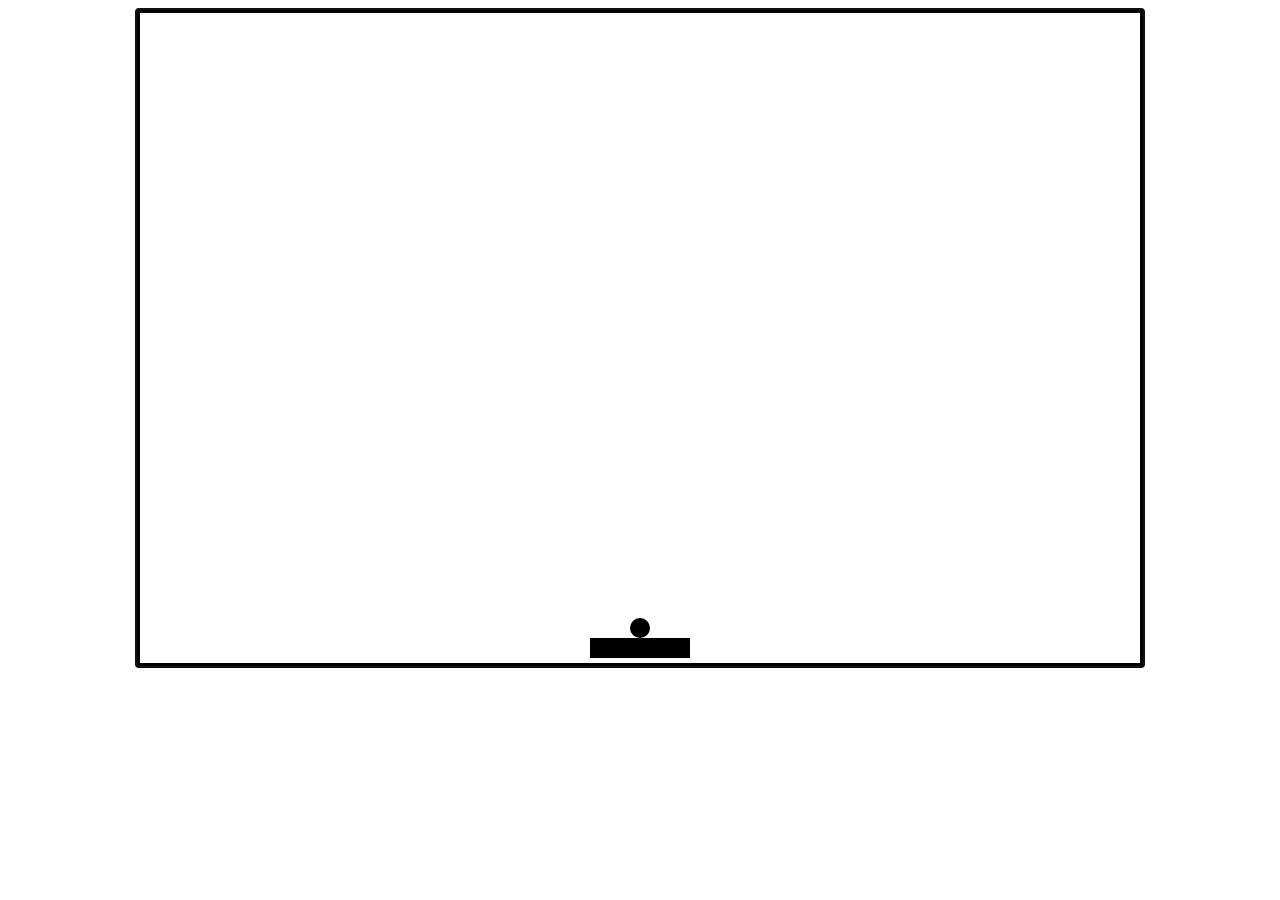
==== index.html @ c0694f49 "Initial commit with a paddle and a ball" ====
<!DOCTYPE html>
<html>
<head>
  <title>Bricks</title>
  <link rel="stylesheet" type="text/css" href="stylesheet.css" />
  <script src="paddle.js"></script>
  <script src="ball.js"></script>
  <script src="controller.js"></script>
</head>
<body>
  <main id="gameArea" tabindex="0">
  </main>
</body>
</html>
---- stylesheet.css ----
.ball {
  background-color: black;
  position: absolute;
  border-radius: 10px;
}

.paddle {
  background-color: black;
  position: absolute;
}

main {
  margin: 0 auto;
  width: 1000px;
  height: 650px;
  border: solid black 5px;
  position: relative;
}
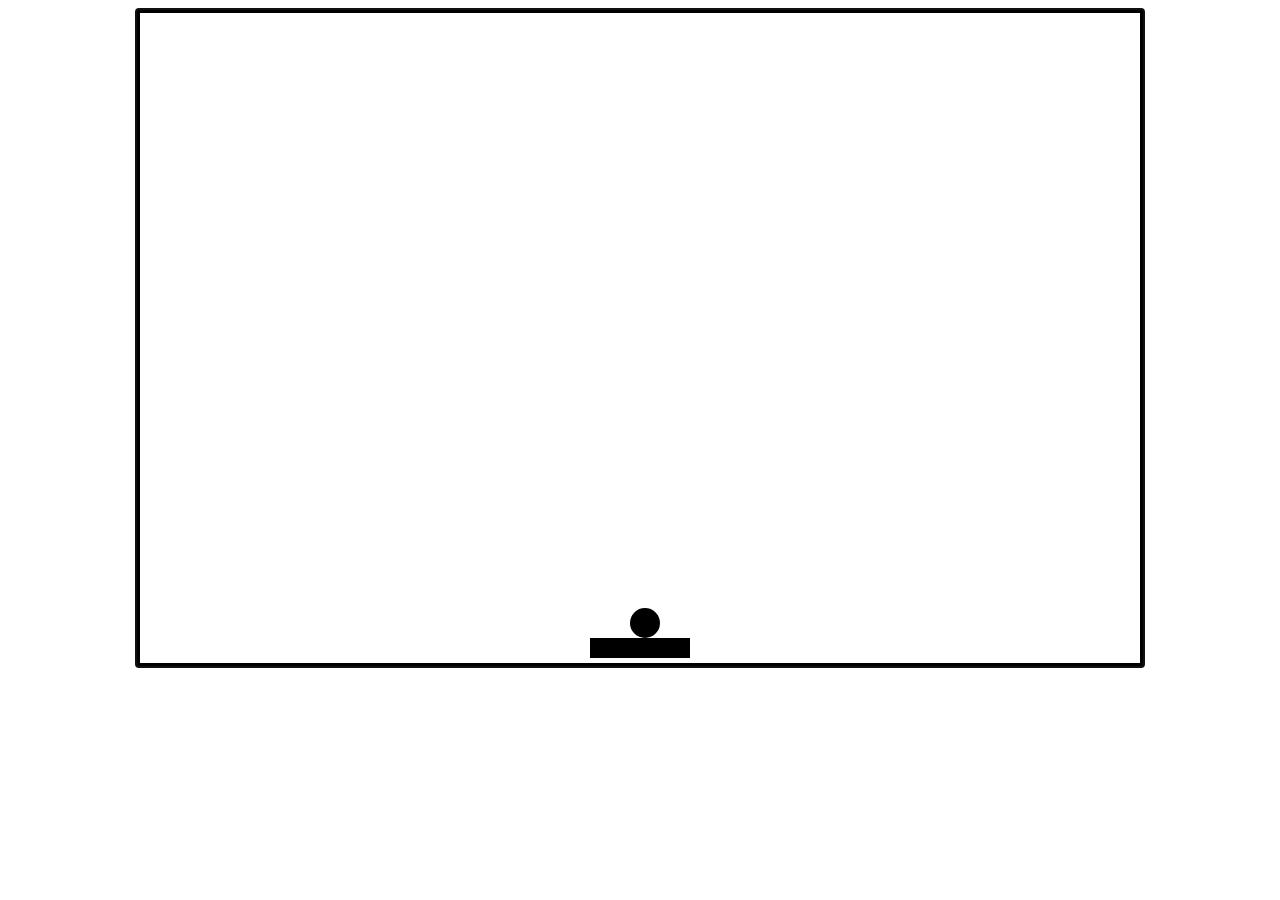
==== commit ee852327: "Add tests for paddle" ====
--- a/index.html
+++ b/index.html
@@ -1,14 +1,20 @@
 <!DOCTYPE html>
+
 <html>
-<head>
-  <title>Bricks</title>
-  <link rel="stylesheet" type="text/css" href="stylesheet.css" />
-  <script src="paddle.js"></script>
-  <script src="ball.js"></script>
-  <script src="controller.js"></script>
-</head>
-<body>
-  <main id="gameArea" tabindex="0">
-  </main>
-</body>
+  <head>
+    <title>Bricks</title>
+    <link
+      rel="icon"
+      href="https://cdn2.iconfinder.com/data/icons/sibcode-line-3-1/512/brick_wall_lego-512.png"
+    />
+    <link rel="stylesheet" type="text/css" href="stylesheet.css" />
+    <script src="ball.js"></script>
+    <script src="controller.js"></script>
+    <script src="paddle.js"></script>
+  </head>
+  
+  <body>
+    <main id="gameArea" tabindex="0"></main>
+  </body>
+
 </html>--- a/stylesheet.css
+++ b/stylesheet.css
@@ -1,7 +1,6 @@
 .ball {
   background-color: black;
   position: absolute;
-  border-radius: 10px;
 }
 
 .paddle {
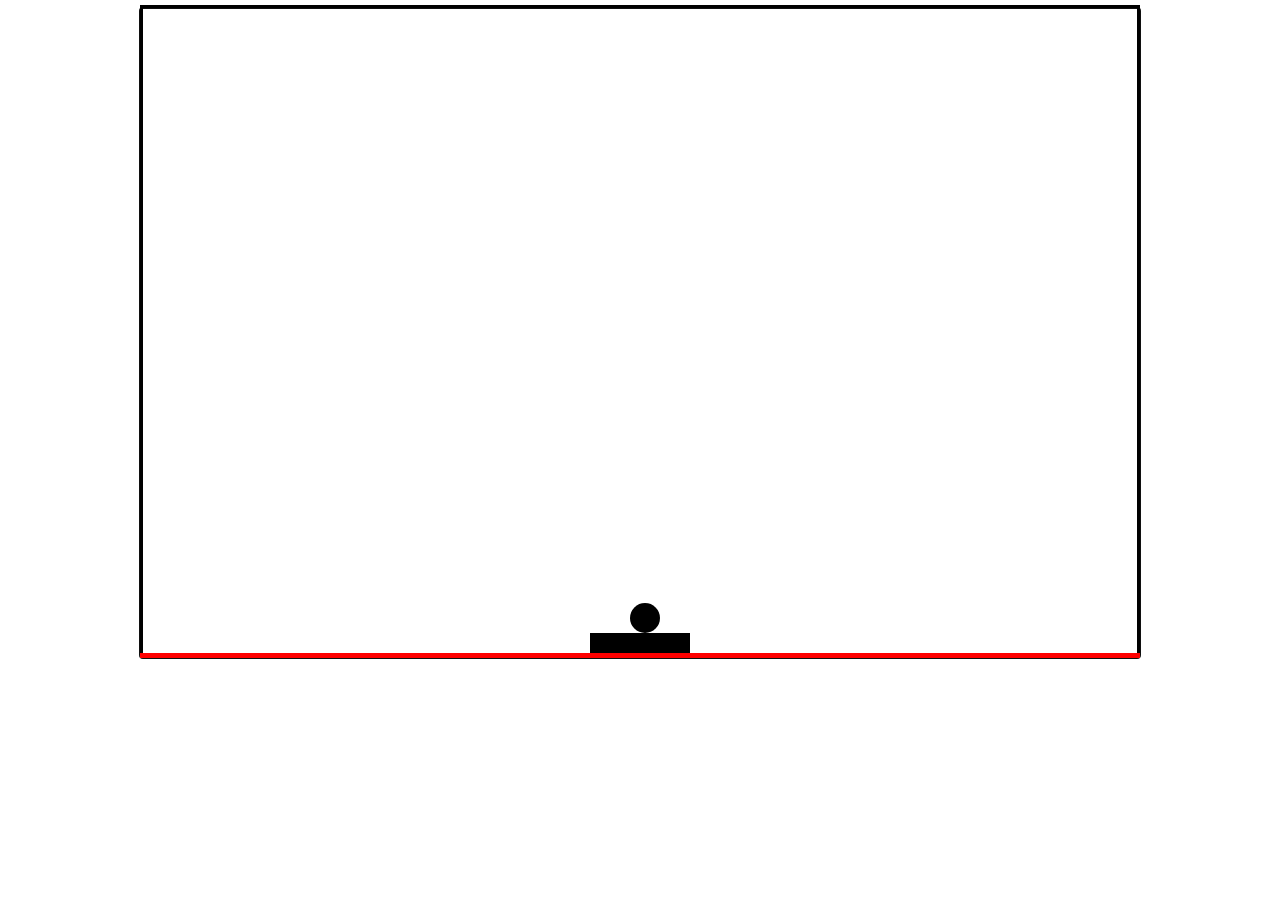
==== commit c7a914db: "Add walls, ball movement, collision functionality" ====
--- a/index.html
+++ b/index.html
@@ -8,13 +8,15 @@
       href="https://cdn2.iconfinder.com/data/icons/sibcode-line-3-1/512/brick_wall_lego-512.png"
     />
     <link rel="stylesheet" type="text/css" href="stylesheet.css" />
+    <script src="paddle.js"></script>
     <script src="ball.js"></script>
+    <script src="wall.js"></script>
     <script src="controller.js"></script>
-    <script src="paddle.js"></script>
   </head>
   
   <body>
     <main id="gameArea" tabindex="0"></main>
+    
   </body>
 
 </html>--- a/stylesheet.css
+++ b/stylesheet.css
@@ -8,10 +8,19 @@
   position: absolute;
 }
 
+.wall {
+  background-color: black;
+  position: absolute;
+}
+
+.bottom-Wall{
+  background-color:red;
+  position: absolute;
+}
+
 main {
   margin: 0 auto;
   width: 1000px;
   height: 650px;
-  border: solid black 5px;
   position: relative;
-}
+}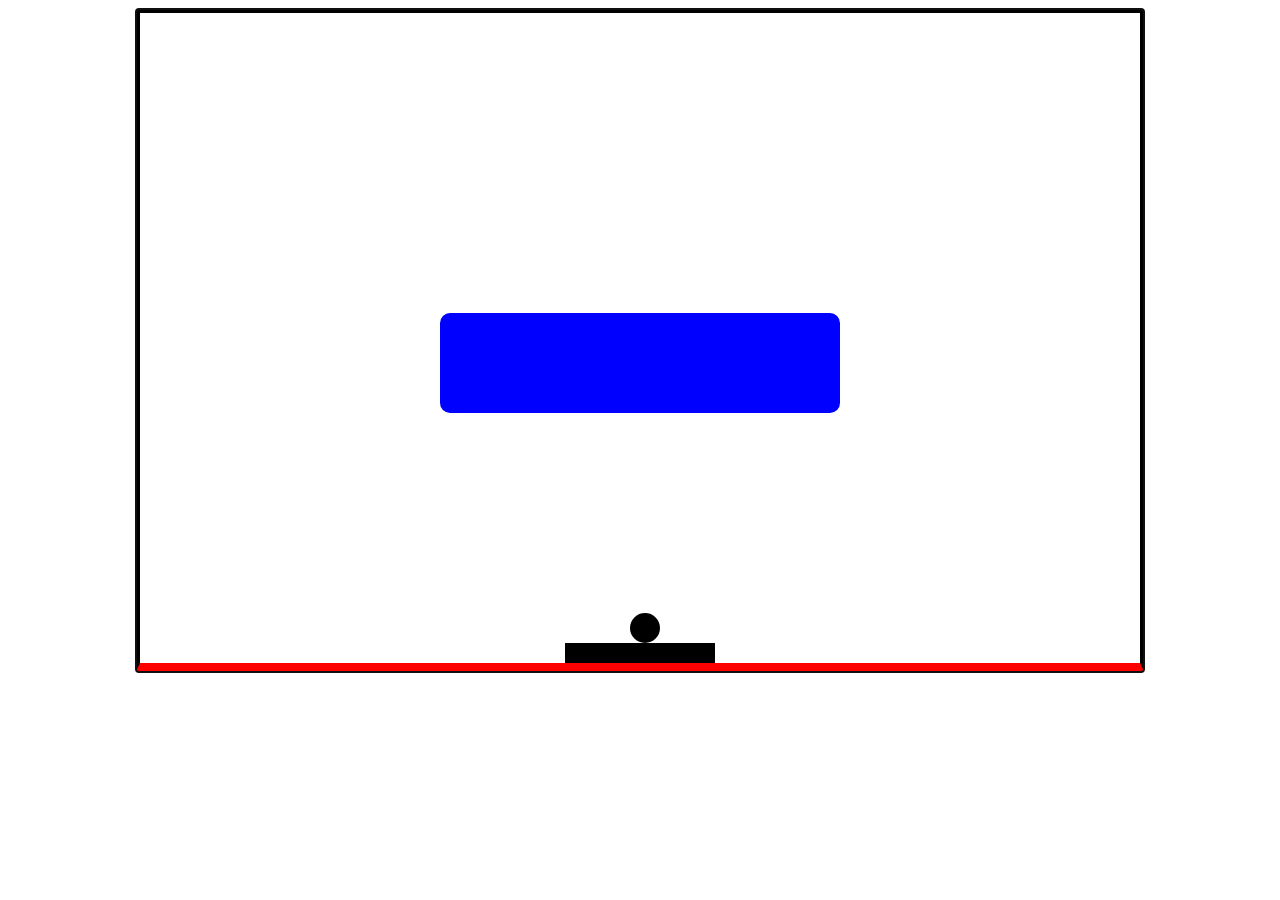
==== commit 9adddf95: "Add brick and brick collision functionality" ====
--- a/index.html
+++ b/index.html
@@ -11,11 +11,13 @@
     <script src="paddle.js"></script>
     <script src="ball.js"></script>
     <script src="wall.js"></script>
+    <script src="brick.js"></script>
     <script src="controller.js"></script>
   </head>
   
   <body>
-    <main id="gameArea" tabindex="0"></main>
+    <main id="gameArea" tabindex="0">
+    </main>
     
   </body>
 
--- a/stylesheet.css
+++ b/stylesheet.css
@@ -1,6 +1,10 @@
-.ball {
-  background-color: black;
-  position: absolute;
+main {
+  margin: 0 auto;
+  width: 1000px;
+  height: 650px;
+  position: relative;
+  border: solid black 5px;
+  border-bottom: solid red 10px;
 }
 
 .paddle {
@@ -8,19 +12,16 @@
   position: absolute;
 }
 
-.wall {
+.ball {
   background-color: black;
   position: absolute;
 }
 
-.bottom-Wall{
-  background-color:red;
+.wall {
   position: absolute;
 }
 
-main {
-  margin: 0 auto;
-  width: 1000px;
-  height: 650px;
-  position: relative;
+.brick{
+  background-color:blue;
+  position: absolute;
 }